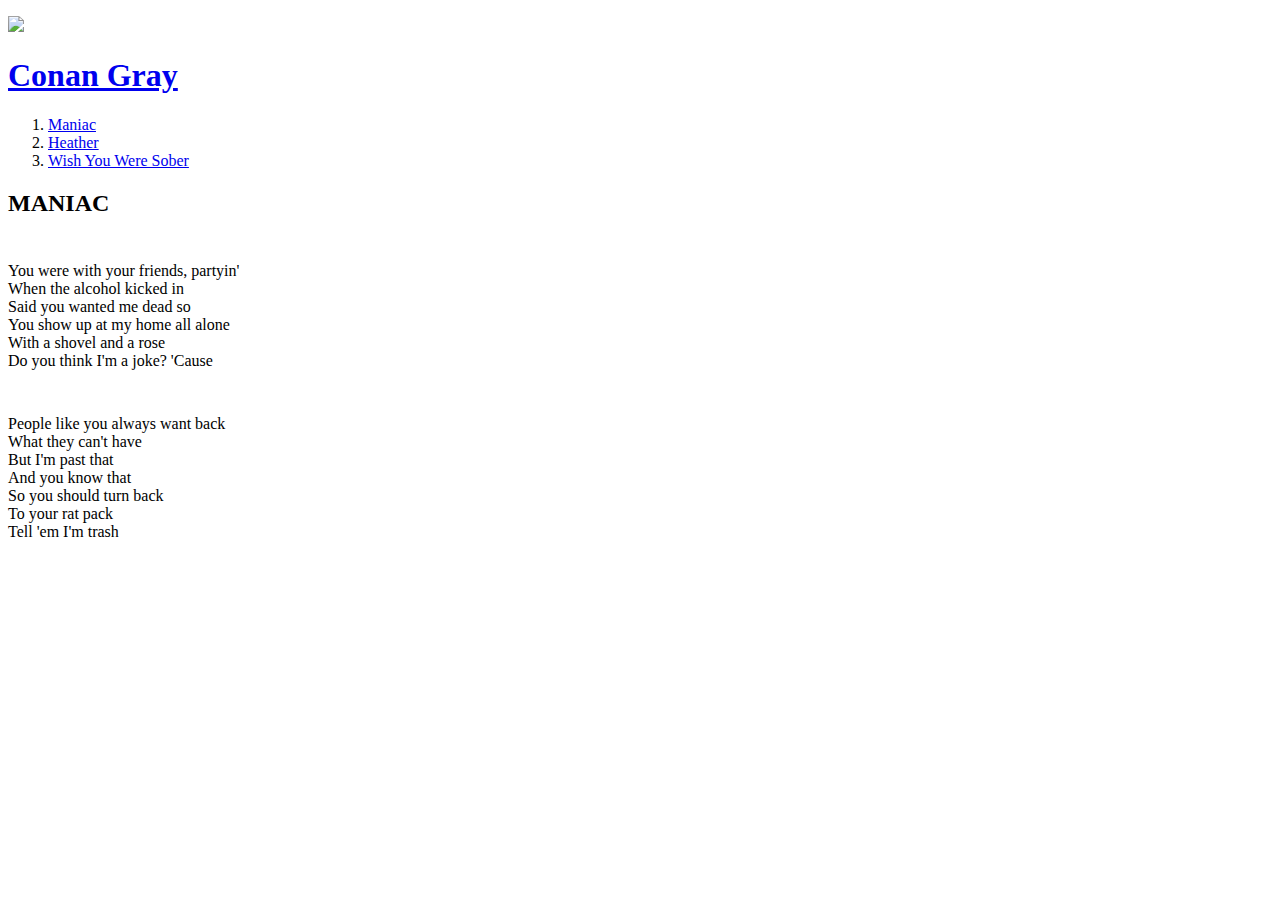
==== 1.html @ 64510002 "Add files via upload" ====
<!doctype html>
<html>
<head>
  <title>Maniac Lyrics</title>
  <meta charset="utf-8">
</head>
<body>
<p><img src=https://pm1.narvii.com/6831/11d617db0691be739a0d4661961fb319ed952144v2_128.jpg></p>
<h1><a href="index.html">Conan Gray</a></h1>
<ol>
  <li><a href="1.html">Maniac</a></li>
  <li><a href="2.html">Heather</a></li>
  <li><a href="3.html">Wish You Were Sober</a></li>
</ol>
<h2>MANIAC</h2>
<p style="margin-top:45px;">You were with your friends, partyin'
<br>When the alcohol kicked in
<br>Said you wanted me dead so
<br>You show up at my home all alone
<br>With a shovel and a rose
<br>Do you think I'm a joke? 'Cause</p>
<p style="margin-top:45px;">People like you always want back
<br>What they can't have
<br>But I'm past that
<br>And you know that
<br>So you should turn back
<br>To your rat pack
<br>Tell 'em I'm trash</p>
</body>
</html>
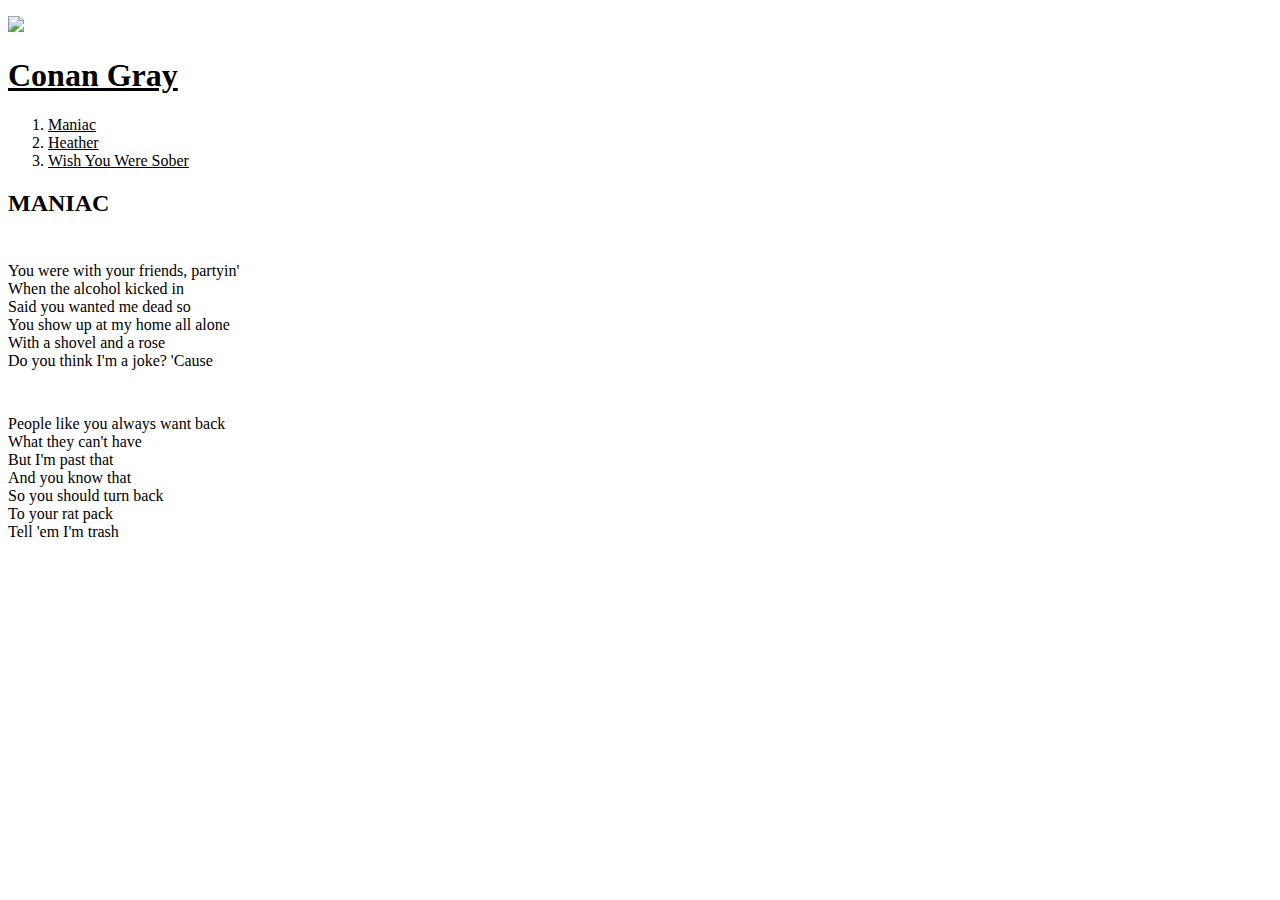
==== commit a72b6ed3: "Update 1.html" ====
--- a/1.html
+++ b/1.html
@@ -3,6 +3,11 @@
 <head>
   <title>Maniac Lyrics</title>
   <meta charset="utf-8">
+  <style>
+    a {
+      color:black;
+    }
+  </style>
 </head>
 <body>
 <p><img src=https://pm1.narvii.com/6831/11d617db0691be739a0d4661961fb319ed952144v2_128.jpg></p>
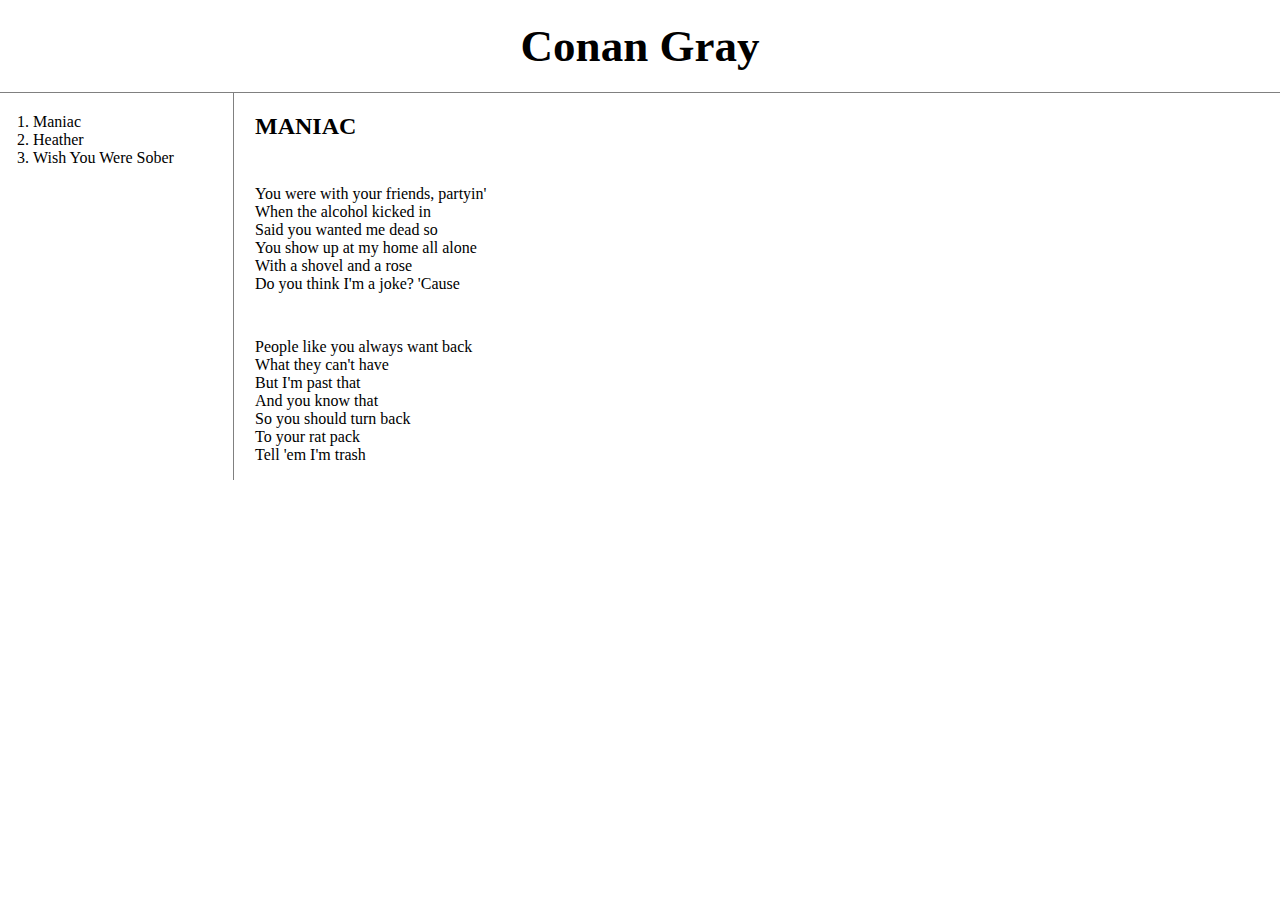
==== commit 95147290: "Update 1.html" ====
--- a/1.html
+++ b/1.html
@@ -4,20 +4,62 @@
   <title>Maniac Lyrics</title>
   <meta charset="utf-8">
   <style>
-    a {
-      color:black;
+  *{
+    text-decoration: none;
+  }
+  body{
+    margin: 0px;
+  }
+  a{
+    color:black;
+    text=decoration: none;
+  }
+  h1{
+    font-size: 45px;
+    text-align: center;
+    border-bottom: 1px solid gray;
+    margin: 0px;
+    padding : 20px;
+  }
+  ol{
+    border-right: 1px solid gray;
+    width: 180px;
+    margin: 0px;
+    padding: 20px;
+  }
+  #grid{
+    display: grid;
+    grid-template-columns: 230px 1fr;
+  }
+  #grid ol{
+    padding-left: 33px;
+  }
+  #grid #article{
+    padding-left: 25px;
+  }
+  @media(max-width:700px){
+    #grid{
+      display: block;
+     }
+     ol{
+       border-right:none;
+     }
+     h1{
+       border-bottom:none;
+     }
     }
+  }
   </style>
 </head>
 <body>
-<p><img src=https://pm1.narvii.com/6831/11d617db0691be739a0d4661961fb319ed952144v2_128.jpg></p>
 <h1><a href="index.html">Conan Gray</a></h1>
-<ol>
+<div id="grid">
+  <ol>
   <li><a href="1.html">Maniac</a></li>
   <li><a href="2.html">Heather</a></li>
   <li><a href="3.html">Wish You Were Sober</a></li>
 </ol>
-<h2>MANIAC</h2>
+<div id="article"><h2>MANIAC</h2>
 <p style="margin-top:45px;">You were with your friends, partyin'
 <br>When the alcohol kicked in
 <br>Said you wanted me dead so
@@ -31,5 +73,7 @@
 <br>So you should turn back
 <br>To your rat pack
 <br>Tell 'em I'm trash</p>
+</div>
+</div>
 </body>
 </html>
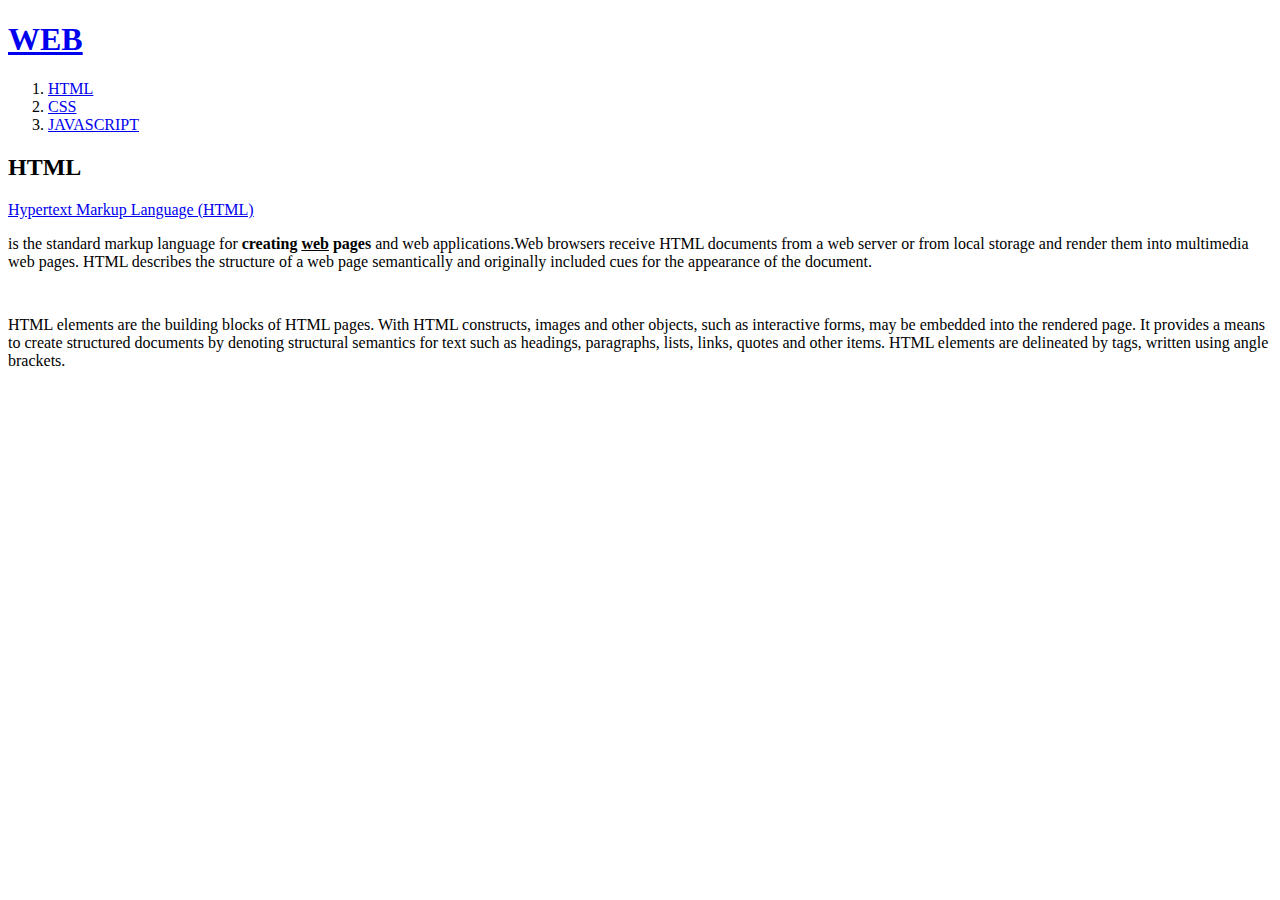
==== commit 9751b029: "Add files via upload" ====
--- a/1.html
+++ b/1.html
@@ -1,79 +1,24 @@
-<!doctype html>
+<!DOCTYPE html>
 <html>
 <head>
-  <title>Maniac Lyrics</title>
-  <meta charset="utf-8">
-  <style>
-  *{
-    text-decoration: none;
-  }
-  body{
-    margin: 0px;
-  }
-  a{
-    color:black;
-    text=decoration: none;
-  }
-  h1{
-    font-size: 45px;
-    text-align: center;
-    border-bottom: 1px solid gray;
-    margin: 0px;
-    padding : 20px;
-  }
-  ol{
-    border-right: 1px solid gray;
-    width: 180px;
-    margin: 0px;
-    padding: 20px;
-  }
-  #grid{
-    display: grid;
-    grid-template-columns: 230px 1fr;
-  }
-  #grid ol{
-    padding-left: 33px;
-  }
-  #grid #article{
-    padding-left: 25px;
-  }
-  @media(max-width:700px){
-    #grid{
-      display: block;
-     }
-     ol{
-       border-right:none;
-     }
-     h1{
-       border-bottom:none;
-     }
-    }
-  }
-  </style>
+    <title>WEB - html</title>
+    <meta charset="utf-8">
 </head>
 <body>
-<h1><a href="index.html">Conan Gray</a></h1>
-<div id="grid">
-  <ol>
-  <li><a href="1.html">Maniac</a></li>
-  <li><a href="2.html">Heather</a></li>
-  <li><a href="3.html">Wish You Were Sober</a></li>
-</ol>
-<div id="article"><h2>MANIAC</h2>
-<p style="margin-top:45px;">You were with your friends, partyin'
-<br>When the alcohol kicked in
-<br>Said you wanted me dead so
-<br>You show up at my home all alone
-<br>With a shovel and a rose
-<br>Do you think I'm a joke? 'Cause</p>
-<p style="margin-top:45px;">People like you always want back
-<br>What they can't have
-<br>But I'm past that
-<br>And you know that
-<br>So you should turn back
-<br>To your rat pack
-<br>Tell 'em I'm trash</p>
-</div>
-</div>
+    <h1><a href="index.html">WEB</a></h1>
+    <ol>
+        <li><a href="1.html">HTML</a></li>
+        <li><a href="2.html">CSS</a></li>
+        <li><a href="3.html">JAVASCRIPT</a></li>
+    </ol>
+    <h2>HTML</h2>
+    <p><a href="https://www.w3.org/TR/html5/" target="_blank" title="html5 speicification">
+    Hypertext Markup Language (HTML)</a></p>
+    is the standard markup language for <strong>creating <u>web</u> pages</strong> 
+    and web applications.Web browsers receive HTML documents from a web server or from 
+    local storage and render them into multimedia web pages. HTML describes the structure 
+    of a web page semantically and originally included cues for the appearance of the document.</p>
+  <p style="margin-top:45px;">HTML elements are the building blocks of HTML pages. With HTML constructs, images and other objects, such as interactive forms, may be embedded into the rendered page. It provides a means to create structured documents by denoting structural semantics for text such as headings, paragraphs, lists, links, quotes and other items. HTML elements are delineated by tags, written using angle brackets.
+  </p>
 </body>
-</html>
+</html>